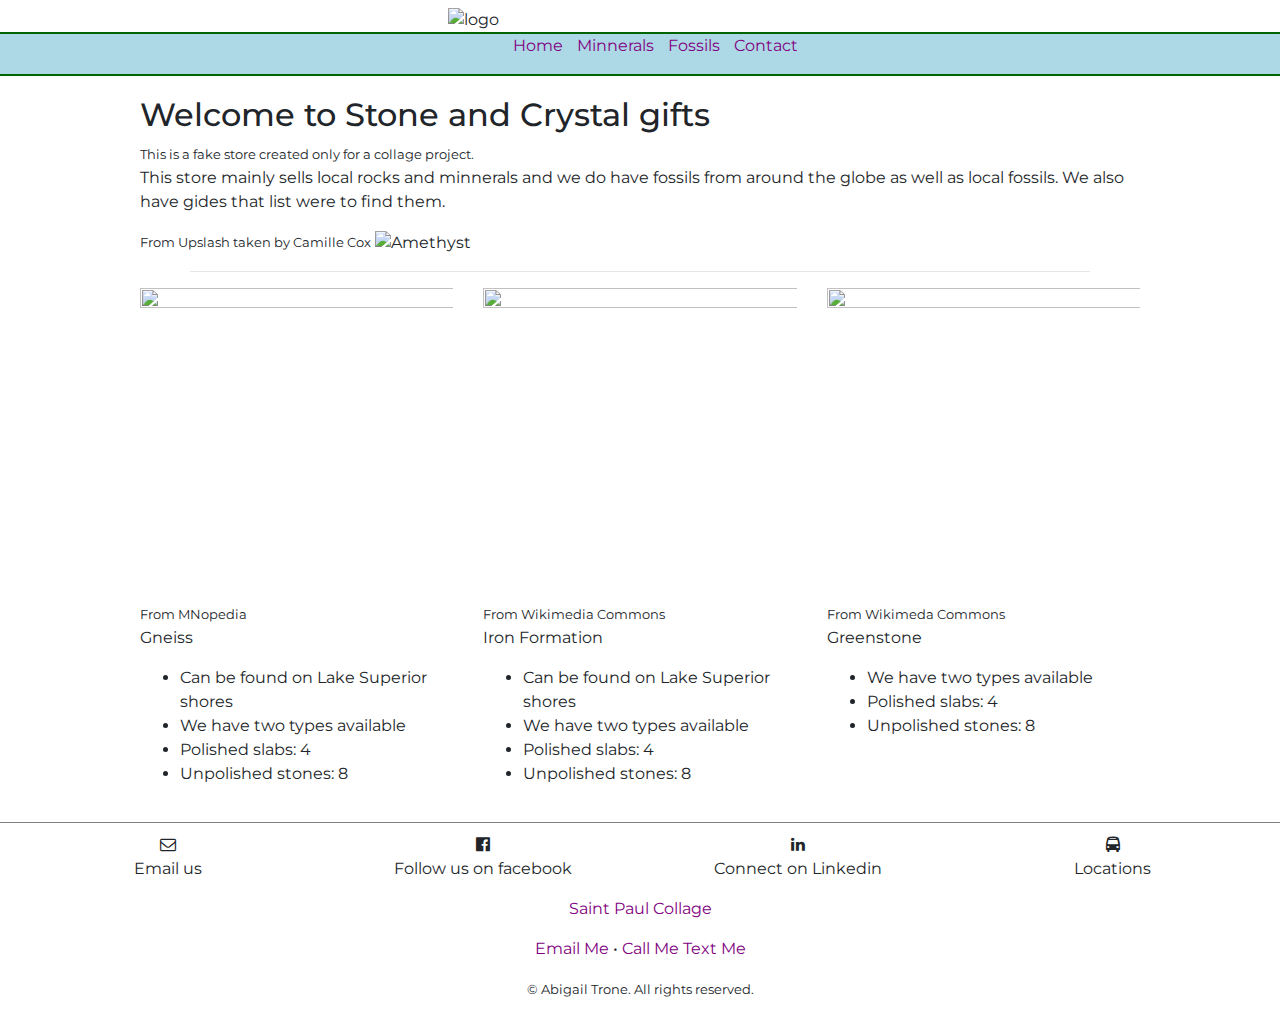
==== index.html @ 93402ce5 "Add files via upload" ====
<!DOCTYPE html>
<html lang="utf-8">
<head>
	<meta charset="utf-8">
	<img src="img/logo.png" alt="logo" height="XXX" width="XXX" class="img-fluid logo">
	<title>Stone and crystal gifts</title>
	<meta name="description" content="This is an example of a meta description. This will often show up in search results so it is important to write a high quality description for each page of a website">
	<link rel="stylesheet" href="https://cdnjs.cloudflare.com/ajax/libs/font-awesome/4.7.0/css/font-awesome.min.css">
		<!-- Bootstrap Stylesheet-->
	<link rel="stylesheet" href="https://cdn.jsdelivr.net/npm/bootstrap@4.6.1/dist/css/bootstrap.min.css">
	<link rel="stylesheet" href="stylesheet.css">
</head>
<body>
	<header>
	</header>
	<nav>
		<ul>
		<li><a href="index.html">Home</a></li>
		<li><a href="minnerals.html">Minnerals</a></li>
		<li><a href="fossils.html">Fossils</a></li>
		<li><a href="contact.html">Contact</a></li>
		</ul>
	</nav>
	<main>
	   <h2>Welcome to Stone and Crystal gifts</h2>
	   <small>This is a fake store created only for a collage project.</small>
	   <p>This store mainly sells local rocks and minnerals and we do have fossils from around the globe as well as local fossils. We also have gides that list were to find them.</p>
	   <small>From Upslash taken by Camille Cox</small>
	   <img src="img/amethyst.jpg" id="amethyst" alt="Amethyst" height="50%" width="90%">
	    <hr size="8" width="90%" color="white">
	     <div class="conainer-fluid">
		   <div class="row">
		    <div class="col-sm-4">
		     <img src="img/gneiss.jpg"alt=""height="400" width="400"class="img-fluid">
			  <small>From MNopedia</small>    
			   <p>Gneiss</p>
			     <ul>
			  	   <li>Can be found on Lake Superior shores</li>
			  	   <li>We have two types available</li>
			  	   <li>Polished slabs: 4</li>
			  	   <li>Unpolished stones: 8</li>
			     </ul>	
		    </div>	
			<div class="col-sm-4">
			 <img src="img/ironformation.jpg"alt=""height="400" width="400"class="img-fluid">	
			  <small> From Wikimedia Commons</small>
			    <p>Iron Formation</p>
			     <ul>
			  	    <li>Can be found on Lake Superior shores</li>
			  	    <li>We have two types available</li>
			  	    <li>Polished slabs: 4</li>
			  	    <li>Unpolished stones: 8</li>
			     </ul>	
			</div>
			<div class="col-sm-4">
			  <img src="img/greenstone.jpg"alt=""height="400" width="400"class="img-fluid">	
			   <small> From Wikimeda Commons</small>
			    <p>Greenstone</p>
			      <ul>
			  	     <li>We have two types available</li>
			  	     <li>Polished slabs: 4</li>
			  	     <li>Unpolished stones: 8</li>
			     </ul>	
			</div>
           </div>
         </div>		 
	</main>
	<footer>
	    <div class="container-fluid">
		   <div class="row">
				<div class="col-sm-3">
					<i class="fa fa-envelope-o" aria-hidden="true"></i>
					<p>Email us</p>
				</div>
				<div class="col-sm-3">
					<i class="fa fa-facebook-official" aria-hidden="true"></i>
					<p>Follow us on facebook</p>
				</div>
				<div class="col-sm-3">
					<i class="fa fa-linkedin" aria-hidden="true"></i>
					<p>Connect on Linkedin</p>
				</div>	
				<div class="col-sm-3">
					<i class="fa fa-bus" aria-hidden="true"></i>
					<p>Locations</p>
				</div>	
			</div>
		</div>	
		<p><a href="https://saintpaul.edu" target="_blank">Saint Paul Collage</a></p>
	    <p><a href="www.gmail.com" target="_blank">Email Me</a> &bull;
		<a href="tel;9999999999">Call Me</a>
		<a href="sms;9999999999">Text Me</a>
		</p>
		<small>&copy; Abigail Trone. All rights reserved.</small>
	</footer>
		<!--jQuery, Popper, and Bootstrap Javascript files-->
	<script src="https://cdn.jsdelivr.net/npm/jquery@3.6.0/dist/jquery.slim.min.js"></script>
	<script src="https://cdn.jsdelivr.net/npm/popper.js@1.16.1/dist/umd/popper.min.js"></script>
	<script src="https://cdn.jsdelivr.net/npm/bootstrap@4.6.1/dist/js/bootstrap.bundle.min.js"></script>
</body>
</html>
---- stylesheet.css ----
/*This is the CSS file for Template */
/*CSS without a media query--applies to all sizes unless overridden*/
@import url('https://fonts.googleapis.com/css2?family=Montserrat:ital,wght@0,300;1,600&display=swap');
body{
	font-family: 'Montserrat', sans-serif;
	margin:0;
}
.logo{
	margin: 0 auto;
    display:block;
	width:30%;
	padding-top:8px;
}
/*Vertical Navigation Bar*/
nav{
	background-color: lightblue;
	border-top: 2px solid darkgreen;
	border-bottom: 2px solid darkgreen;
}
nav ul{
	list-style-type:none;
	text-align: center;
}
nav li{
	display:inline;
}
nav a{
	text-decoration:none;
	padding-right:10px;
}
nav a:link{
	color:purple;
}
nav a:visited{
	color:green;
}
nav a:hover{
	color:grey;
}
nav a:active{
	color:black;
}
h1{
        font-size: 4em;
		text-align: center;
 }
main{
	max-width: 1000px;
	margin: 20px auto;
}
div {
  column-gap: 10px 10px 10px 10px;
}
table{
	border-collapse: collapse;
}
td,th{
	border:1px solid black;
}
label{
	float:left;
	width:8em;
	padding-right:1em;
}
input,textarea{
	margin-bottom:1em;
	display:block;
}
input[type=submit]{
	backround-color:lightgrey;
	display:block;
}
footer{
	text-align: center;
	border-top: 1px solid gray;
	padding: 10px;
}
a:link{
	color: purple;
}
a:visited{
	color:purple;
}
a:hover{
	color:blue:
}
a:active{
	color:black;
}	
/* CSS Adjustments for Tablets */
@media only screen and (max-width: 1024px) {
    h1{
        font-size: 1.8em;
}
}
/* CSS Adjustments for Smartphones */
@media only screen and (max-width: 768px) {
    h1{
        font-size: 1.5em;
    }
}
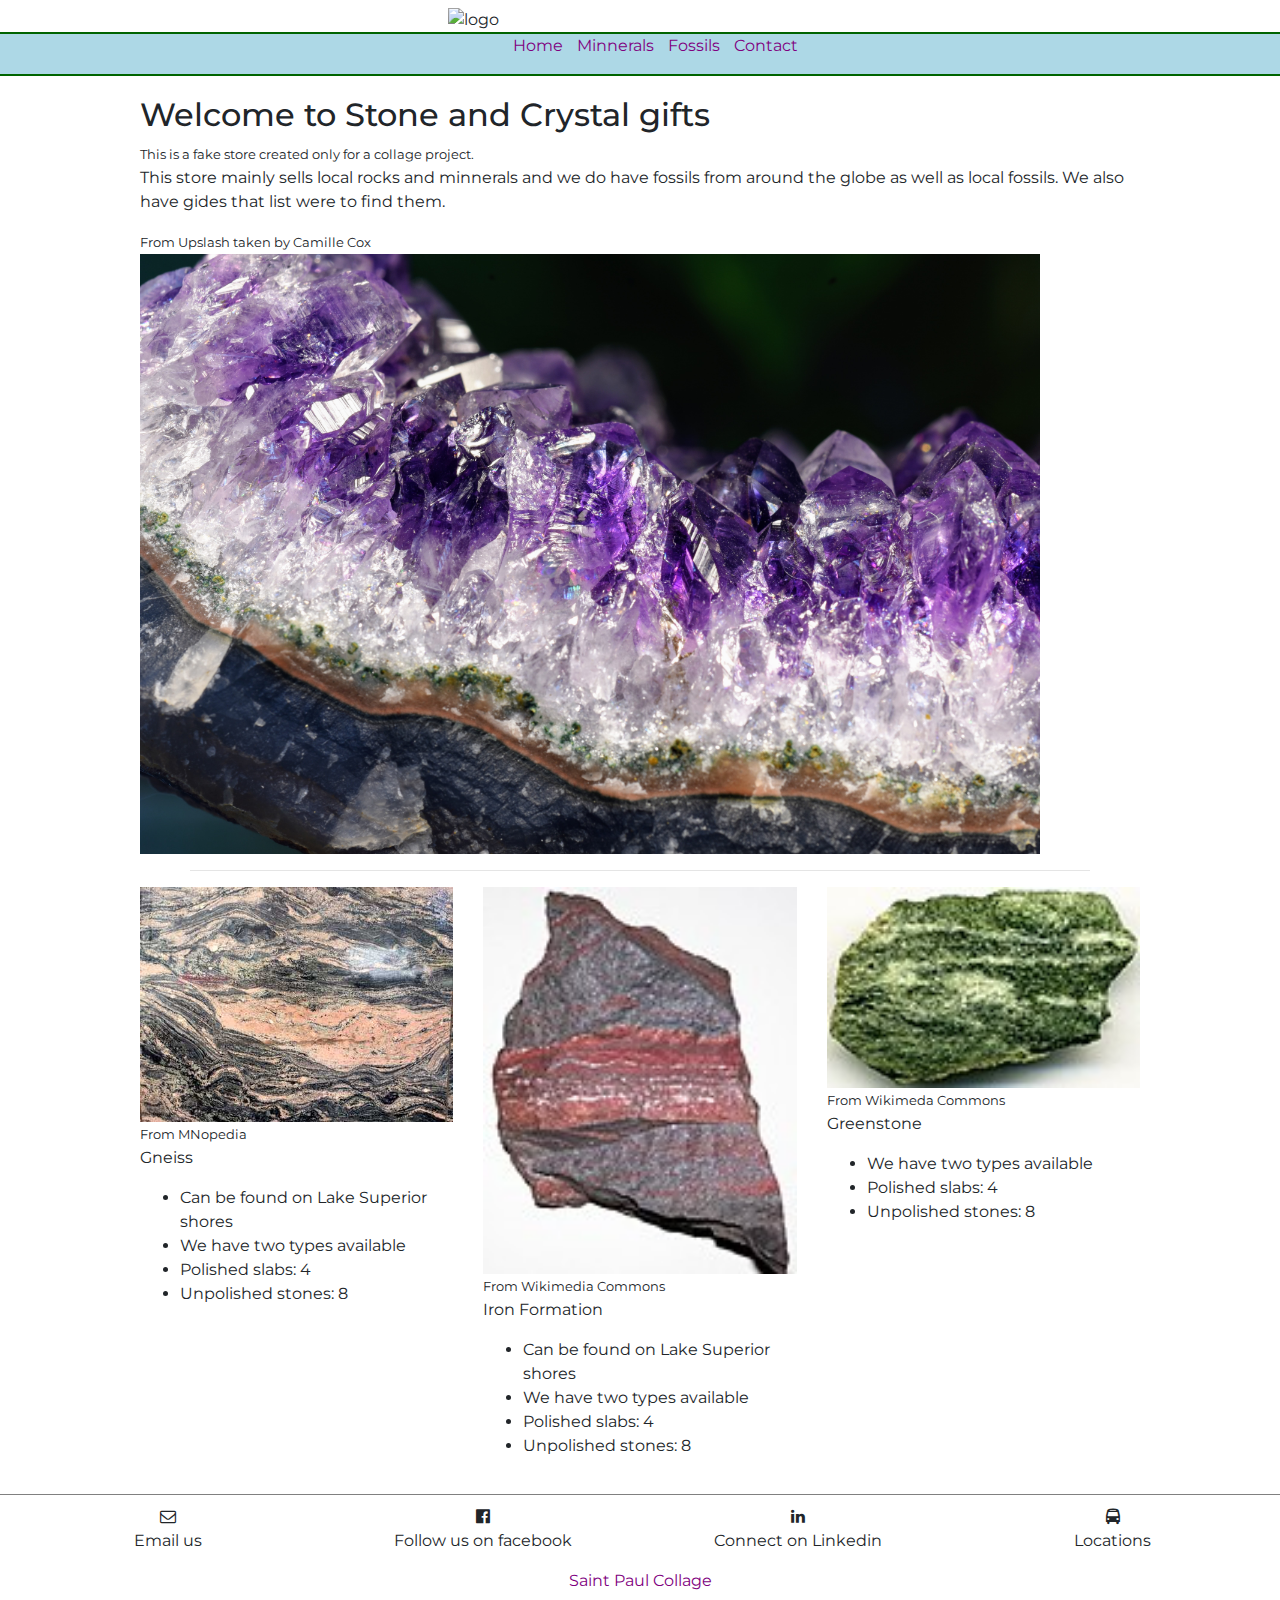
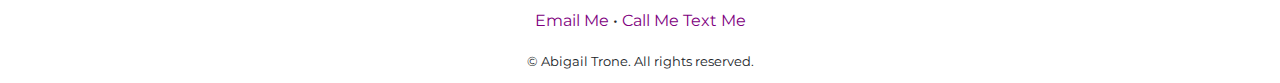
==== commit 347f5529: "Update index.html" ====
--- a/index.html
+++ b/index.html
@@ -2,7 +2,7 @@
 <html lang="utf-8">
 <head>
 	<meta charset="utf-8">
-	<img src="img/logo.png" alt="logo" height="XXX" width="XXX" class="img-fluid logo">
+	<img src="logo.png" alt="logo" height="XXX" width="XXX" class="img-fluid logo">
 	<title>Stone and crystal gifts</title>
 	<meta name="description" content="This is an example of a meta description. This will often show up in search results so it is important to write a high quality description for each page of a website">
 	<link rel="stylesheet" href="https://cdnjs.cloudflare.com/ajax/libs/font-awesome/4.7.0/css/font-awesome.min.css">
@@ -26,12 +26,12 @@
 	   <small>This is a fake store created only for a collage project.</small>
 	   <p>This store mainly sells local rocks and minnerals and we do have fossils from around the globe as well as local fossils. We also have gides that list were to find them.</p>
 	   <small>From Upslash taken by Camille Cox</small>
-	   <img src="img/amethyst.jpg" id="amethyst" alt="Amethyst" height="50%" width="90%">
+	   <img src="amethyst.jpg" id="amethyst" alt="Amethyst" height="50%" width="90%">
 	    <hr size="8" width="90%" color="white">
 	     <div class="conainer-fluid">
 		   <div class="row">
 		    <div class="col-sm-4">
-		     <img src="img/gneiss.jpg"alt=""height="400" width="400"class="img-fluid">
+		     <img src="gneiss.jpg"alt=""height="400" width="400"class="img-fluid">
 			  <small>From MNopedia</small>    
 			   <p>Gneiss</p>
 			     <ul>
@@ -42,7 +42,7 @@
 			     </ul>	
 		    </div>	
 			<div class="col-sm-4">
-			 <img src="img/ironformation.jpg"alt=""height="400" width="400"class="img-fluid">	
+			 <img src="ironformation.jpg"alt=""height="400" width="400"class="img-fluid">	
 			  <small> From Wikimedia Commons</small>
 			    <p>Iron Formation</p>
 			     <ul>
@@ -53,7 +53,7 @@
 			     </ul>	
 			</div>
 			<div class="col-sm-4">
-			  <img src="img/greenstone.jpg"alt=""height="400" width="400"class="img-fluid">	
+			  <img src="greenstone.jpg"alt=""height="400" width="400"class="img-fluid">	
 			   <small> From Wikimeda Commons</small>
 			    <p>Greenstone</p>
 			      <ul>
@@ -98,4 +98,4 @@
 	<script src="https://cdn.jsdelivr.net/npm/popper.js@1.16.1/dist/umd/popper.min.js"></script>
 	<script src="https://cdn.jsdelivr.net/npm/bootstrap@4.6.1/dist/js/bootstrap.bundle.min.js"></script>
 </body>
-</html>+</html>
